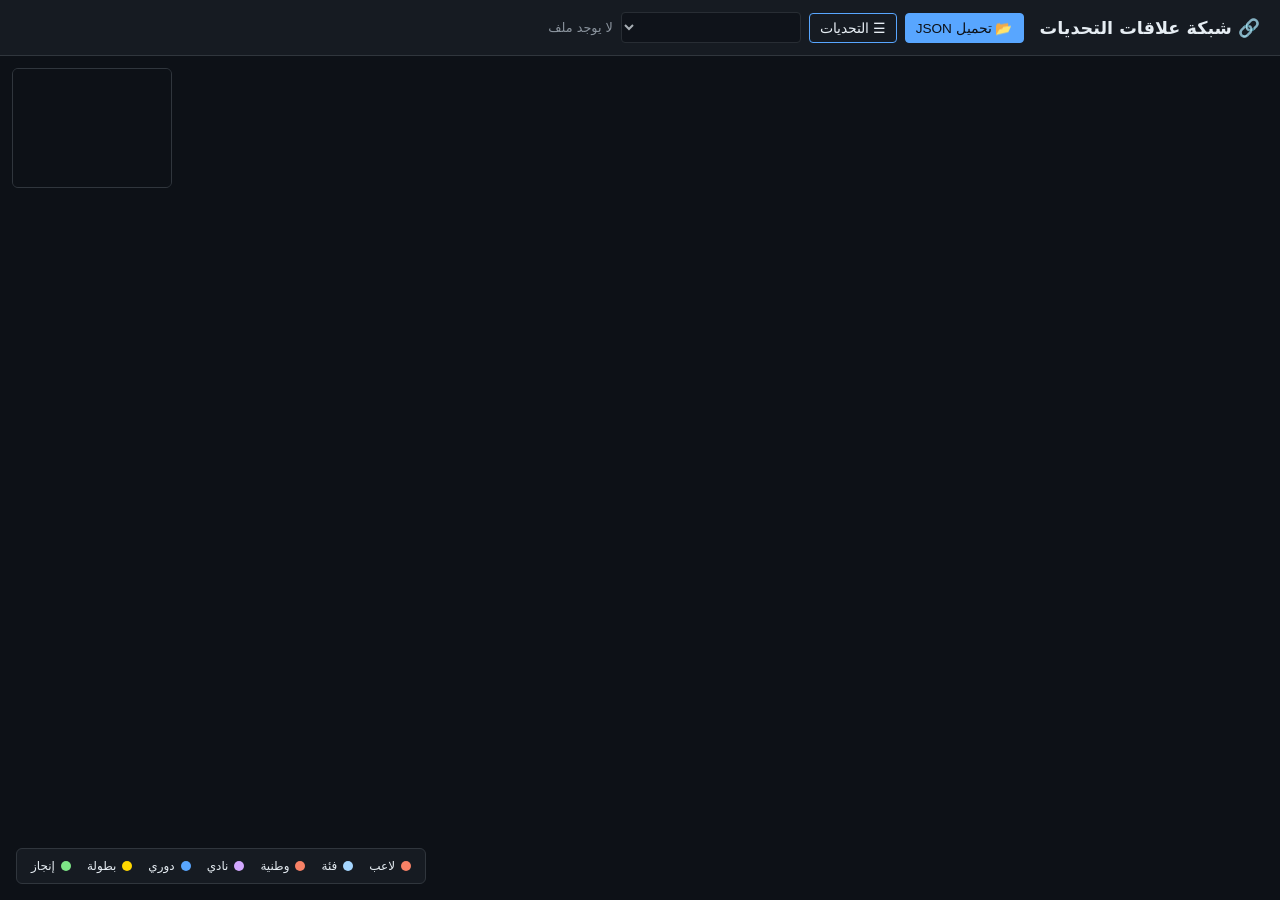
==== index.html @ 4c58b235 "rename relation-network.html to index.html" ====
<!DOCTYPE html>
<html lang="ar" dir="rtl">
<head>
<meta charset="UTF-8">
<meta name="viewport" content="width=device-width, initial-scale=1.0">
<title>علاقات التحديات - JSON Relation Network</title>
<link rel="stylesheet" href="relation-network.css">
</head>
<body>
<header>
  <h1>🔗 شبكة علاقات التحديات</h1>
  <div class="controls">
    <label>
      <input type="file" id="fileInput" accept=".json" style="display:none;">
      <button type="button" id="loadFileBtn" onclick="document.getElementById('fileInput').click()">📂 تحميل JSON</button>
    </label>
    <button class="secondary" id="toggleSidebar" onclick="toggleSidebar()">☰ التحديات</button>
    <select id="challengeSelect" disabled onchange="loadSelectedChallenge()"></select>
    <span id="status">لا يوجد ملف</span>
  </div>
</header>
<main>
  <aside id="sidebar">
    <div class="sidebar-section">cha
      <h3>اللاعبون (Players)</h3>
      <ul id="playerList" class="sidebar-list"></ul>
    </div>
    <div class="sidebar-section">
      <h3>الفئات في الشبكة (Categories)</h3>
      <ul id="categoryList" class="sidebar-list"></ul>
    </div>
  </aside>
  <div id="canvasContainer">
    <canvas id="networkCanvas"></canvas>
    <div id="tooltip"></div>
    <div id="legend">
      <div class="legend-item"><span class="legend-dot player"></span> لاعب</div>
      <div class="legend-item"><span class="legend-dot category"></span> فئة</div>
      <div class="legend-item"><span class="legend-dot type-national"></span> وطنية</div>
      <div class="legend-item"><span class="legend-dot type-club"></span> نادي</div>
      <div class="legend-item"><span class="legend-dot type-league"></span> دوري</div>
      <div class="legend-item"><span class="legend-dot type-trophy"></span> بطولة</div>
      <div class="legend-item"><span class="legend-dot type-achievement"></span> إنجاز</div>
    </div>
    <canvas id="miniMap"></canvas>
  </div>
</main>
<script src="relation-network.js"></script>
</body>
</html>
---- relation-network.css ----
* { box-sizing: border-box; margin: 0; padding: 0; }
:root {
  --bg: #0d1117; --panel: #161b22; --border: #30363d;
  --fg: #e6edf3; --muted: #8b949e; --accent: #58a6ff;
  --player-color: #f78166; --category-color: #a5d6ff;
  --edge-color: #388bfd44; --edge-hover: #58a6ff;
}
body { font-family: system-ui, -apple-system, sans-serif; background: var(--bg); color: var(--fg); min-height: 100vh; display: flex; flex-direction: column; }
header { background: var(--panel); border-bottom: 1px solid var(--border); padding: 12px 20px; display: flex; gap: 16px; align-items: center; flex-wrap: wrap; position: sticky; top: 0; z-index: 100; }
header h1 { font-size: 1.1rem; font-weight: 600; color: var(--fg); white-space: nowrap; }
.controls { display: flex; gap: 8px; align-items: center; flex-wrap: wrap; margin-left: auto; }
.controls select, .controls input, .controls button { background: var(--bg); border: 1px solid var(--border); color: var(--fg); padding: 6px 10px; border-radius: 4px; font-size: 0.85rem; }
.controls select:focus, .controls input:focus { outline: none; border-color: var(--accent); }
.controls button { cursor: pointer; background: var(--accent); color: var(--bg); border-color: var(--accent); font-weight: 500; }
.controls button:hover { opacity: 0.85; }
.controls button.secondary { background: transparent; color: var(--fg); }
.controls button.secondary:hover { background: var(--border); }
#fileInput { display: none; }
#status { font-size: 0.8rem; color: var(--muted); min-width: 160px; }
#challengeSelect { min-width: 180px; }
main { flex: 1; display: flex; overflow: hidden; }
#sidebar { width: 300px; min-width: 300px; background: var(--panel); border-left: 1px solid var(--border); padding: 16px; overflow-y: auto; display: none; }
#sidebar.open { display: block; }
.sidebar-section { margin-bottom: 20px; }
.sidebar-section h3 { font-size: 0.8rem; text-transform: uppercase; color: var(--muted); margin-bottom: 8px; letter-spacing: 0.5px; }
.sidebar-list { list-style: none; max-height: 300px; overflow-y: auto; }
.sidebar-list::-webkit-scrollbar { width: 4px; }
.sidebar-list::-webkit-scrollbar-thumb { background: var(--border); border-radius: 2px; }
.sidebar-list li { padding: 8px 10px; border-radius: 4px; cursor: pointer; font-size: 0.85rem; transition: background 0.15s; display: flex; align-items: center; gap: 8px; }
.sidebar-list li:hover { background: var(--bg); }
.sidebar-list li.active { background: var(--accent); color: var(--bg); }
.sidebar-list li .thumb { width: 24px; height: 24px; border-radius: 50%; object-fit: cover; background: var(--border); flex-shrink: 0; }
.sidebar-list li .type-badge { display: inline-block; font-size: 0.65rem; padding: 1px 5px; border-radius: 3px; margin-right: 4px; background: var(--border); flex-shrink: 0; }
.sidebar-list li .type-badge.national { background: #f7816622; color: #f78166; }
.sidebar-list li .type-badge.club { background: #d2a8ff22; color: #d2a8ff; }
.sidebar-list li .type-badge.league { background: #58a6ff22; color: #58a6ff; }
.sidebar-list li .type-badge.trophy { background: #ffd70022; color: #ffd700; }
.sidebar-list li .type-badge.achievement { background: #7ee78722; color: #7ee787; }
#canvasContainer { flex: 1; position: relative; background: var(--bg); overflow: hidden; }
#networkCanvas { display: block; width: 100%; height: 100%; cursor: grab; }
#networkCanvas:active { cursor: grabbing; }
#tooltip { position: absolute; background: var(--panel); border: 1px solid var(--border); padding: 10px 12px; border-radius: 6px; font-size: 0.8rem; pointer-events: none; z-index: 50; box-shadow: 0 8px 24px rgba(0,0,0,0.4); opacity: 0; transition: opacity 0.15s; max-width: 300px; line-height: 1.5; display: flex; flex-direction: column; gap: 4px; }
#tooltip.visible { opacity: 1; }
#tooltip img { width: 40px; height: 40px; border-radius: 4px; object-fit: cover; }
#tooltip .tip-header { display: flex; align-items: center; gap: 8px; }
#tooltip .name { font-weight: 600; font-size: 0.9rem; }
#tooltip .detail { color: var(--muted); font-size: 0.75rem; }
#tooltip .detail b { color: var(--fg); }
#legend { position: absolute; bottom: 16px; left: 16px; display: flex; gap: 16px; flex-wrap: wrap; background: var(--panel); border: 1px solid var(--border); padding: 10px 14px; border-radius: 6px; font-size: 0.75rem; z-index: 20; }
.legend-item { display: flex; align-items: center; gap: 6px; }
.legend-dot { width: 10px; height: 10px; border-radius: 50%; }
.legend-dot.player { background: var(--player-color); }
.legend-dot.category { background: var(--category-color); }
.legend-dot.type-national { background: #f78166; }
.legend-dot.type-club { background: #d2a8ff; }
.legend-dot.type-league { background: #58a6ff; }
.legend-dot.type-trophy { background: #ffd700; }
.legend-dot.type-achievement { background: #7ee787; }
#miniMap { position: absolute; top: 12px; left: 12px; width: 160px; height: 120px; background: var(--panel); border: 1px solid var(--border); border-radius: 6px; z-index: 20; }
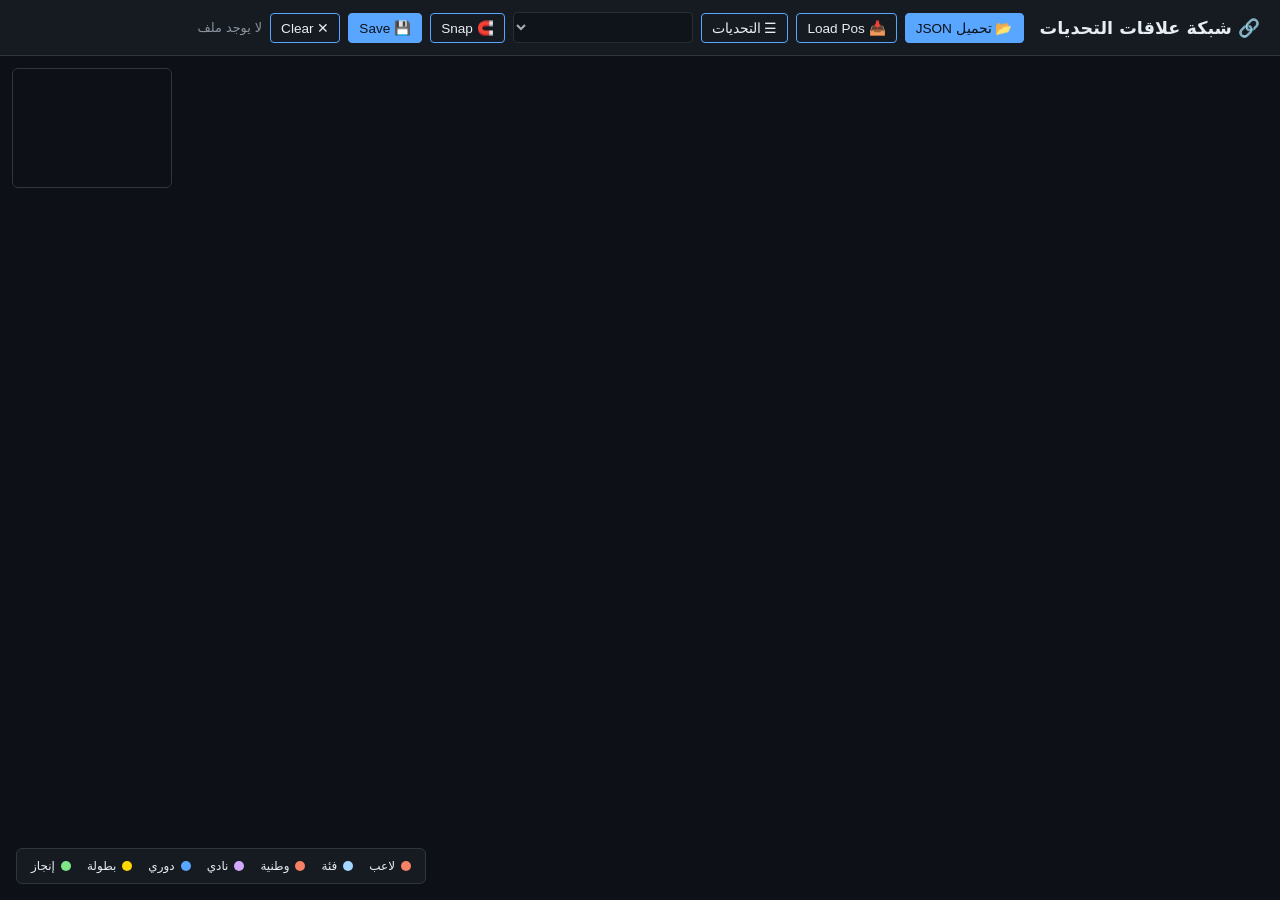
==== commit 4a63f101: "Add multi-select and snapping functionality to the network editor - Implemented multi-selection of n" ====
--- a/index.html
+++ b/index.html
@@ -14,14 +14,21 @@
       <input type="file" id="fileInput" accept=".json" style="display:none;">
       <button type="button" id="loadFileBtn" onclick="document.getElementById('fileInput').click()">📂 تحميل JSON</button>
     </label>
+    <label>
+      <input type="file" id="posInput" accept=".json" style="display:none;">
+      <button class="secondary" type="button" id="loadPosBtn" onclick="document.getElementById('posInput').click()" title="Load saved positions">📥 Load Pos</button>
+    </label>
     <button class="secondary" id="toggleSidebar" onclick="toggleSidebar()">☰ التحديات</button>
     <select id="challengeSelect" disabled onchange="loadSelectedChallenge()"></select>
+    <button class="secondary" id="snapBtn" onclick="toggleSnap()" title="Snap to grid (G)">🧲 Snap</button>
+    <button id="saveBtn" onclick="savePositions()" title="Save positions (Ctrl/Cmd+S)">💾 Save</button>
+    <button class="secondary" id="clearBtn" onclick="clearSelection()" title="Clear selection (Esc)">✕ Clear</button>
     <span id="status">لا يوجد ملف</span>
   </div>
 </header>
 <main>
   <aside id="sidebar">
-    <div class="sidebar-section">cha
+    <div class="sidebar-section">
       <h3>اللاعبون (Players)</h3>
       <ul id="playerList" class="sidebar-list"></ul>
     </div>
@@ -29,10 +36,15 @@
       <h3>الفئات في الشبكة (Categories)</h3>
       <ul id="categoryList" class="sidebar-list"></ul>
     </div>
+    <div class="sidebar-section">
+      <h3>الحالة (State)</h3>
+      <div id="selectionInfo" class="selection-info">لا يوجد تحديد</div>
+    </div>
   </aside>
   <div id="canvasContainer">
     <canvas id="networkCanvas"></canvas>
     <div id="tooltip"></div>
+    <div id="selectionBox"></div>
     <div id="legend">
       <div class="legend-item"><span class="legend-dot player"></span> لاعب</div>
       <div class="legend-item"><span class="legend-dot category"></span> فئة</div>
--- a/relation-network.css
+++ b/relation-network.css
@@ -15,6 +15,8 @@
 .controls button:hover { opacity: 0.85; }
 .controls button.secondary { background: transparent; color: var(--fg); }
 .controls button.secondary:hover { background: var(--border); }
+.controls button.active { background: #2ea043; color: #fff; border-color: #2ea043; }
+.controls button#clearBtn:hover { background: #da363333; color: #f85149; }
 #fileInput { display: none; }
 #status { font-size: 0.8rem; color: var(--muted); min-width: 160px; }
 #challengeSelect { min-width: 180px; }
@@ -36,9 +38,13 @@
 .sidebar-list li .type-badge.league { background: #58a6ff22; color: #58a6ff; }
 .sidebar-list li .type-badge.trophy { background: #ffd70022; color: #ffd700; }
 .sidebar-list li .type-badge.achievement { background: #7ee78722; color: #7ee787; }
+.selection-info { font-size: 0.78rem; color: var(--muted); line-height: 1.6; background: var(--bg); padding: 8px 10px; border-radius: 4px; border: 1px solid var(--border); }
+.selection-info b { color: var(--accent); }
 #canvasContainer { flex: 1; position: relative; background: var(--bg); overflow: hidden; }
 #networkCanvas { display: block; width: 100%; height: 100%; cursor: grab; }
 #networkCanvas:active { cursor: grabbing; }
+#selectionBox { position: absolute; border: 1px dashed var(--accent); background: #58a6ff11; pointer-events: none; z-index: 30; opacity: 0; }
+#selectionBox.visible { opacity: 1; }
 #tooltip { position: absolute; background: var(--panel); border: 1px solid var(--border); padding: 10px 12px; border-radius: 6px; font-size: 0.8rem; pointer-events: none; z-index: 50; box-shadow: 0 8px 24px rgba(0,0,0,0.4); opacity: 0; transition: opacity 0.15s; max-width: 300px; line-height: 1.5; display: flex; flex-direction: column; gap: 4px; }
 #tooltip.visible { opacity: 1; }
 #tooltip img { width: 40px; height: 40px; border-radius: 4px; object-fit: cover; }
